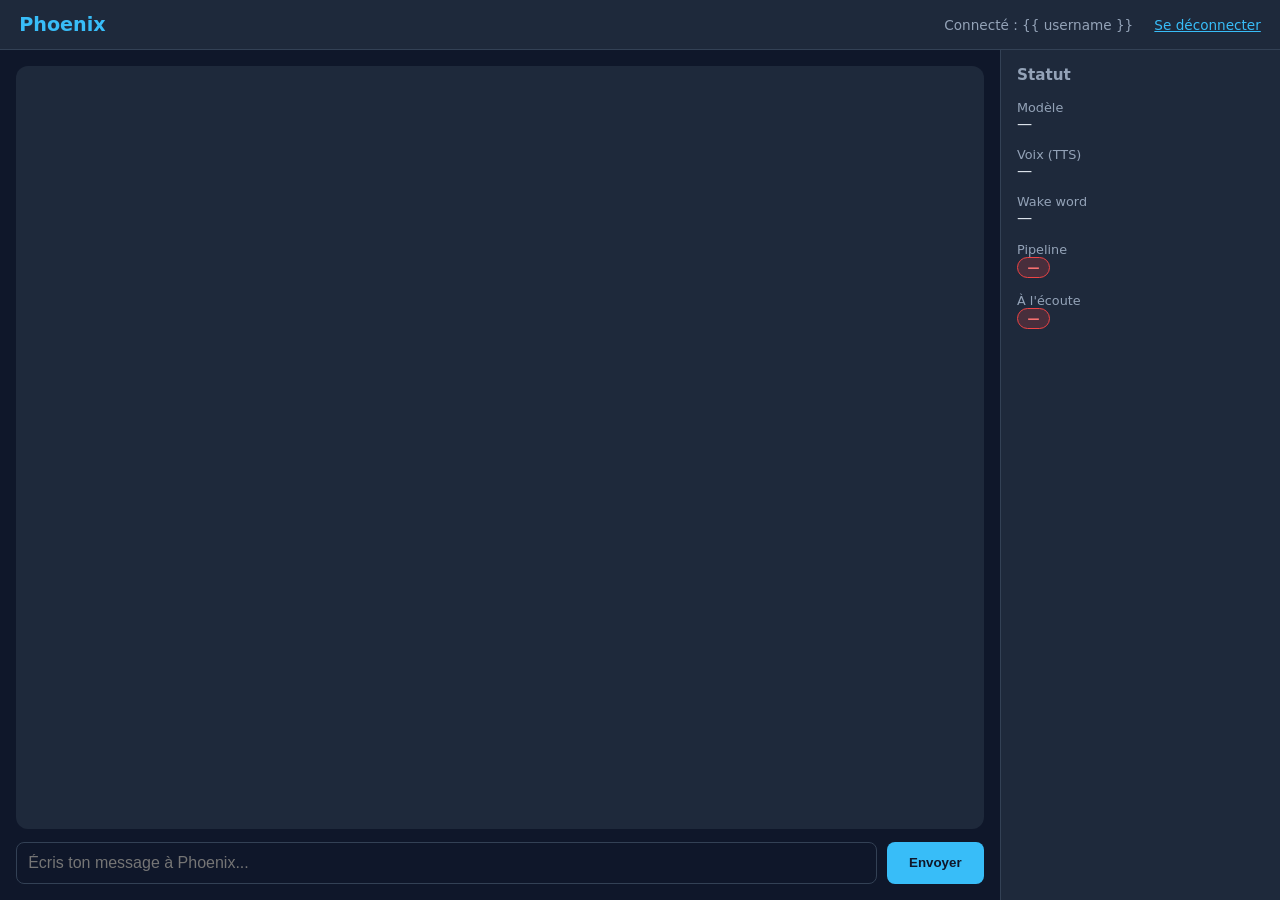
==== mycroft/web/templates/index.html @ e614df5a "Initial import: Mycroft Phoenix for Windows (fork mycroft-core, sans historique ni contenu prive)" ====
<!DOCTYPE html>
<html lang="fr">
<head>
    <meta charset="utf-8">
    <meta name="viewport" content="width=device-width, initial-scale=1">
    <title>Phoenix — Interface</title>
    <style>
        * { box-sizing: border-box; }
        body {
            font-family: "Segoe UI", system-ui, sans-serif;
            background: #0f172a; color: #e2e8f0;
            margin: 0; height: 100vh; display: flex; flex-direction: column;
        }
        header {
            background: #1e293b; padding: .8rem 1.2rem;
            display: flex; align-items: center; justify-content: space-between;
            border-bottom: 1px solid #334155;
        }
        header h1 { margin: 0; font-size: 1.2rem; color: #38bdf8; }
        header .user { color: #94a3b8; font-size: .85rem; }
        header a { color: #38bdf8; font-size: .85rem; margin-left: 1rem; }
        main { flex: 1; display: flex; min-height: 0; }
        #chat {
            flex: 1; display: flex; flex-direction: column;
            padding: 1rem; min-width: 0;
        }
        #messages {
            flex: 1; overflow-y: auto; padding: 1rem;
            background: #1e293b; border-radius: 12px;
            display: flex; flex-direction: column; gap: .6rem;
        }
        .msg { max-width: 75%; padding: .6rem .9rem; border-radius: 10px; line-height: 1.4; }
        .msg.user { align-self: flex-end; background: #0ea5e9; color: #0f172a; }
        .msg.assistant { align-self: flex-start; background: #334155; color: #e2e8f0; }
        .msg .time { display: block; font-size: .7rem; opacity: .7; margin-top: .3rem; }
        #composer { display: flex; gap: .6rem; padding-top: .8rem; }
        #input {
            flex: 1; padding: .7rem;
            background: #0f172a; border: 1px solid #334155;
            border-radius: 8px; color: #e2e8f0; font-size: 1rem;
        }
        #send {
            padding: .7rem 1.4rem; background: #38bdf8;
            border: none; border-radius: 8px; color: #0f172a;
            font-weight: 600; cursor: pointer;
        }
        #send:hover { background: #0ea5e9; }
        aside {
            width: 280px; padding: 1rem; background: #1e293b;
            border-left: 1px solid #334155; overflow-y: auto;
        }
        aside h2 { font-size: .95rem; color: #94a3b8; margin: 0 0 1rem; }
        .stat { margin-bottom: .9rem; }
        .stat .label { color: #94a3b8; font-size: .8rem; }
        .stat .value { font-size: .95rem; color: #e2e8f0; word-break: break-word; }
        .pill {
            display: inline-block; padding: .15rem .6rem; border-radius: 999px;
            font-size: .75rem; font-weight: 600;
        }
        .pill.on { background: #22c55e33; color: #4ade80; border: 1px solid #22c55e; }
        .pill.off { background: #ef444433; color: #f87171; border: 1px solid #ef4444; }
        @media (max-width: 800px) {
            main { flex-direction: column; }
            aside { width: 100%; border-left: none; border-top: 1px solid #334155; }
        }
    </style>
</head>
<body>
    <header>
        <h1>Phoenix</h1>
        <div>
            <span class="user">Connecté : {{ username }}</span>
            <a href="/logout">Se déconnecter</a>
        </div>
    </header>
    <main>
        <div id="chat">
            <div id="messages"></div>
            <div id="composer">
                <input id="input" type="text" placeholder="Écris ton message à Phoenix..." autocomplete="off">
                <button id="send">Envoyer</button>
            </div>
        </div>
        <aside>
            <h2>Statut</h2>
            <div class="stat"><div class="label">Modèle</div><div class="value" id="s-model">—</div></div>
            <div class="stat"><div class="label">Voix (TTS)</div><div class="value" id="s-voice">—</div></div>
            <div class="stat"><div class="label">Wake word</div><div class="value" id="s-wake">—</div></div>
            <div class="stat"><div class="label">Pipeline</div><div id="s-pipeline" class="pill off">—</div></div>
            <div class="stat"><div class="label">À l'écoute</div><div id="s-listening" class="pill off">—</div></div>
        </aside>
    </main>

    <script>
        const messagesEl = document.getElementById('messages');
        const inputEl = document.getElementById('input');
        const sendEl = document.getElementById('send');

        function addMsg(role, text) {
            const div = document.createElement('div');
            div.className = 'msg ' + role;
            const t = new Date().toLocaleTimeString();
            div.innerHTML = text.replace(/</g, '&lt;').replace(/>/g, '&gt;').replace(/\n/g, '<br>')
                + '<span class="time">' + t + '</span>';
            messagesEl.appendChild(div);
            messagesEl.scrollTop = messagesEl.scrollHeight;
        }

        async function refresh() {
            try {
                const r = await fetch('/api/status');
                if (r.redirected) { window.location.href = r.url; return; }
                const s = await r.json();
                document.getElementById('s-model').textContent = s.model || '—';
                document.getElementById('s-voice').textContent = s.voice || '—';
                document.getElementById('s-wake').textContent = s.wake_word || '—';
                setPill('s-pipeline', s.pipeline_ready);
                setPill('s-listening', s.armed);
            } catch (e) { console.error(e); }
        }

        function setPill(id, on) {
            const el = document.getElementById(id);
            el.className = 'pill ' + (on ? 'on' : 'off');
            el.textContent = on ? 'Actif' : 'Inactif';
        }

        async function loadHistory() {
            try {
                const r = await fetch('/api/history');
                const hist = await r.json();
                messagesEl.innerHTML = '';
                for (const m of hist) addMsg(m.role, m.text);
            } catch (e) { console.error(e); }
        }

        async function send() {
            const text = inputEl.value.trim();
            if (!text) return;
            inputEl.value = '';
            addMsg('user', text);
            try {
                await fetch('/api/chat', {
                    method: 'POST',
                    headers: { 'Content-Type': 'application/json' },
                    body: JSON.stringify({ message: text }),
                });
            } catch (e) { console.error(e); }
        }

        sendEl.addEventListener('click', send);
        inputEl.addEventListener('keydown', e => { if (e.key === 'Enter') send(); });

        loadHistory();
        refresh();
        setInterval(refresh, 3000);
    </script>
</body>
</html>
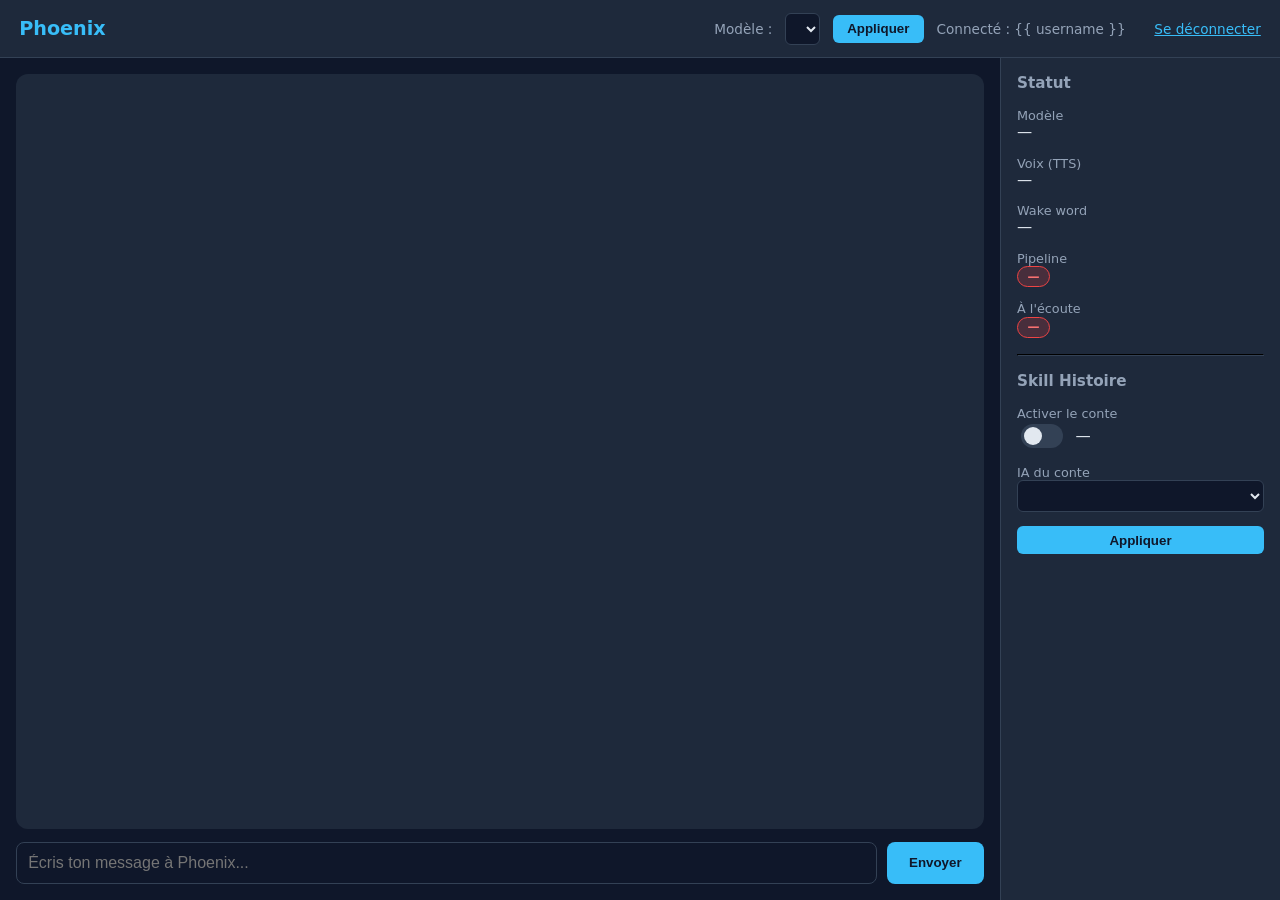
==== commit 77128cf6: "Inventaire complet et confirme des 16 corpus zip a la racine D: (analyse detaillee)" ====
--- a/mycroft/web/templates/index.html
+++ b/mycroft/web/templates/index.html
@@ -53,6 +53,23 @@
         .stat { margin-bottom: .9rem; }
         .stat .label { color: #94a3b8; font-size: .8rem; }
         .stat .value { font-size: .95rem; color: #e2e8f0; word-break: break-word; }
+        .toggle-row { display: flex; align-items: center; gap: .6rem; }
+        .toggle {
+            appearance: none; width: 42px; height: 24px; background: #334155;
+            border-radius: 999px; position: relative; cursor: pointer;
+            transition: background .2s; outline: none;
+        }
+        .toggle:checked { background: #22c55e; }
+        .toggle::after {
+            content: ''; position: absolute; top: 3px; left: 3px;
+            width: 18px; height: 18px; background: #e2e8f0; border-radius: 50%;
+            transition: left .2s;
+        }
+        .toggle:checked::after { left: 21px; }
+        aside select {
+            width: 100%; padding: .4rem; background: #0f172a; color: #e2e8f0;
+            border: 1px solid #334155; border-radius: 6px; font-size: .85rem;
+        }
         .pill {
             display: inline-block; padding: .15rem .6rem; border-radius: 999px;
             font-size: .75rem; font-weight: 600;
@@ -68,7 +85,10 @@
 <body>
     <header>
         <h1>Phoenix</h1>
-        <div>
+        <div style="display:flex;align-items:center;gap:.8rem;flex-wrap:wrap;">
+            <label for="model-select" style="color:#94a3b8;font-size:.85rem;">Modèle :</label>
+            <select id="model-select" style="padding:.4rem;background:#0f172a;color:#e2e8f0;border:1px solid #334155;border-radius:6px;font-size:.85rem;"></select>
+            <button id="model-apply" style="padding:.4rem .9rem;background:#38bdf8;border:none;border-radius:6px;color:#0f172a;font-weight:600;cursor:pointer;">Appliquer</button>
             <span class="user">Connecté : {{ username }}</span>
             <a href="/logout">Se déconnecter</a>
         </div>
@@ -88,6 +108,22 @@
             <div class="stat"><div class="label">Wake word</div><div class="value" id="s-wake">—</div></div>
             <div class="stat"><div class="label">Pipeline</div><div id="s-pipeline" class="pill off">—</div></div>
             <div class="stat"><div class="label">À l'écoute</div><div id="s-listening" class="pill off">—</div></div>
+            <hr style="border-color:#334155;margin:1rem 0;">
+            <h2>Skill Histoire</h2>
+            <div class="stat">
+                <div class="label">Activer le conte</div>
+                <div class="toggle-row">
+                    <input type="checkbox" id="story-toggle" class="toggle">
+                    <span class="value" id="story-state">—</span>
+                </div>
+            </div>
+            <div class="stat">
+                <div class="label">IA du conte</div>
+                <select id="story-model"></select>
+            </div>
+            <div class="stat">
+                <button id="story-apply" style="padding:.4rem .9rem;background:#38bdf8;border:none;border-radius:6px;color:#0f172a;font-weight:600;cursor:pointer;width:100%;">Appliquer</button>
+            </div>
         </aside>
     </main>
 
@@ -95,11 +131,132 @@
         const messagesEl = document.getElementById('messages');
         const inputEl = document.getElementById('input');
         const sendEl = document.getElementById('send');
-
-        function addMsg(role, text) {
+        const modelSelect = document.getElementById('model-select');
+        const modelApply = document.getElementById('model-apply');
+
+        async function loadModels() {
+            try {
+                const r = await fetch('/api/models');
+                if (r.redirected) { window.location.href = r.url; return; }
+                const d = await r.json();
+                modelSelect.innerHTML = '';
+                const list = d.models || [];
+                for (const m of list) {
+                    const opt = document.createElement('option');
+                    opt.value = m.id || m;
+                    opt.textContent = m.name || m;
+                    if (opt.value === d.current) opt.selected = true;
+                    modelSelect.appendChild(opt);
+                }
+                if (!list.length) {
+                    const opt = document.createElement('option');
+                    opt.value = d.current || '';
+                    opt.textContent = d.current || '—';
+                    modelSelect.appendChild(opt);
+                }
+            } catch (e) { console.error(e); }
+        }
+
+        async function applyModel() {
+            const model = modelSelect.value;
+            if (!model) return;
+            modelApply.disabled = true;
+            try {
+                const r = await fetch('/api/model', {
+                    method: 'POST',
+                    headers: { 'Content-Type': 'application/json' },
+                    body: JSON.stringify({ model }),
+                });
+                const d = await r.json();
+                if (d.ok) {
+                    document.getElementById('s-model').textContent = d.model || model;
+                    addMsg('assistant', 'Modèle changé : ' + (d.model || model));
+                } else {
+                    addMsg('assistant', 'Erreur : ' + (d.error || 'impossible de changer le modèle'));
+                }
+            } catch (e) {
+                console.error(e);
+                addMsg('assistant', 'Erreur réseau lors du changement de modèle.');
+            } finally {
+                modelApply.disabled = false;
+            }
+        }
+
+        modelApply.addEventListener('click', applyModel);
+
+        // ── Skill Histoire ────────────────────────────────────────────────
+        const storyToggle = document.getElementById('story-toggle');
+        const storyModel = document.getElementById('story-model');
+        const storyApply = document.getElementById('story-apply');
+        const storyState = document.getElementById('story-state');
+        let storyEnabled = true;
+        let storyCurrentModel = '';
+
+        async function loadStorySettings() {
+            try {
+                const r = await fetch('/api/story');
+                if (r.redirected) { window.location.href = r.url; return; }
+                const d = await r.json();
+                storyEnabled = !!d.enabled;
+                storyCurrentModel = d.model || '';
+                storyToggle.checked = storyEnabled;
+                storyState.textContent = storyEnabled ? 'Activé' : 'Désactivé';
+                // Option par défaut : modèle courant
+                storyModel.innerHTML = '';
+                const opt0 = document.createElement('option');
+                opt0.value = '';
+                opt0.textContent = 'Modèle courant';
+                storyModel.appendChild(opt0);
+                for (const m of (d.models || [])) {
+                    const opt = document.createElement('option');
+                    opt.value = m;
+                    opt.textContent = m;
+                    if (m === storyCurrentModel) opt.selected = true;
+                    storyModel.appendChild(opt);
+                }
+                if (storyCurrentModel) storyModel.value = storyCurrentModel;
+            } catch (e) { console.error(e); }
+        }
+
+        async function applyStorySettings() {
+            storyApply.disabled = true;
+            try {
+                const r = await fetch('/api/story', {
+                    method: 'POST',
+                    headers: { 'Content-Type': 'application/json' },
+                    body: JSON.stringify({
+                        enabled: storyToggle.checked,
+                        model: storyModel.value,
+                    }),
+                });
+                const d = await r.json();
+                if (d.ok) {
+                    storyEnabled = !!d.enabled;
+                    storyCurrentModel = d.model || '';
+                    storyToggle.checked = storyEnabled;
+                    storyState.textContent = storyEnabled ? 'Activé' : 'Désactivé';
+                    if (storyCurrentModel) storyModel.value = storyCurrentModel;
+                    addMsg('assistant', 'Skill histoire ' + (storyEnabled ? 'activée' : 'désactivée')
+                        + (storyCurrentModel ? ' — IA : ' + storyCurrentModel : ''));
+                } else {
+                    addMsg('assistant', 'Erreur : ' + (d.error || 'impossible'));
+                }
+            } catch (e) {
+                console.error(e);
+                addMsg('assistant', 'Erreur réseau lors de l\'application.');
+            } finally {
+                storyApply.disabled = false;
+            }
+        }
+
+        storyApply.addEventListener('click', applyStorySettings);
+
+        function addMsg(role, text, ts) {
             const div = document.createElement('div');
             div.className = 'msg ' + role;
-            const t = new Date().toLocaleTimeString();
+            // ts = horodatage serveur (heure réelle du message). Sinon, heure locale.
+            const d = ts ? new Date(ts * 1000) : new Date();
+            const t = d.toLocaleTimeString();
             div.innerHTML = text.replace(/</g, '&lt;').replace(/>/g, '&gt;').replace(/\n/g, '<br>')
                 + '<span class="time">' + t + '</span>';
             messagesEl.appendChild(div);
@@ -130,7 +287,7 @@
                 const r = await fetch('/api/history');
                 const hist = await r.json();
                 messagesEl.innerHTML = '';
-                for (const m of hist) addMsg(m.role, m.text);
+                for (const m of hist) addMsg(m.role, m.text, m.ts);
             } catch (e) { console.error(e); }
         }
 
@@ -140,18 +297,24 @@
             inputEl.value = '';
             addMsg('user', text);
             try {
+                // Le POST /api/chat est bloquant : il attend la fin de
+                // l'inférence (hub synchrone). Quand il revient, la réponse
+                // est déjà dans l'historique → on recharge l'affichage.
                 await fetch('/api/chat', {
                     method: 'POST',
                     headers: { 'Content-Type': 'application/json' },
                     body: JSON.stringify({ message: text }),
                 });
             } catch (e) { console.error(e); }
+            await loadHistory();
         }
 
         sendEl.addEventListener('click', send);
         inputEl.addEventListener('keydown', e => { if (e.key === 'Enter') send(); });
 
         loadHistory();
+        loadModels();
+        loadStorySettings();
         refresh();
         setInterval(refresh, 3000);
     </script>
